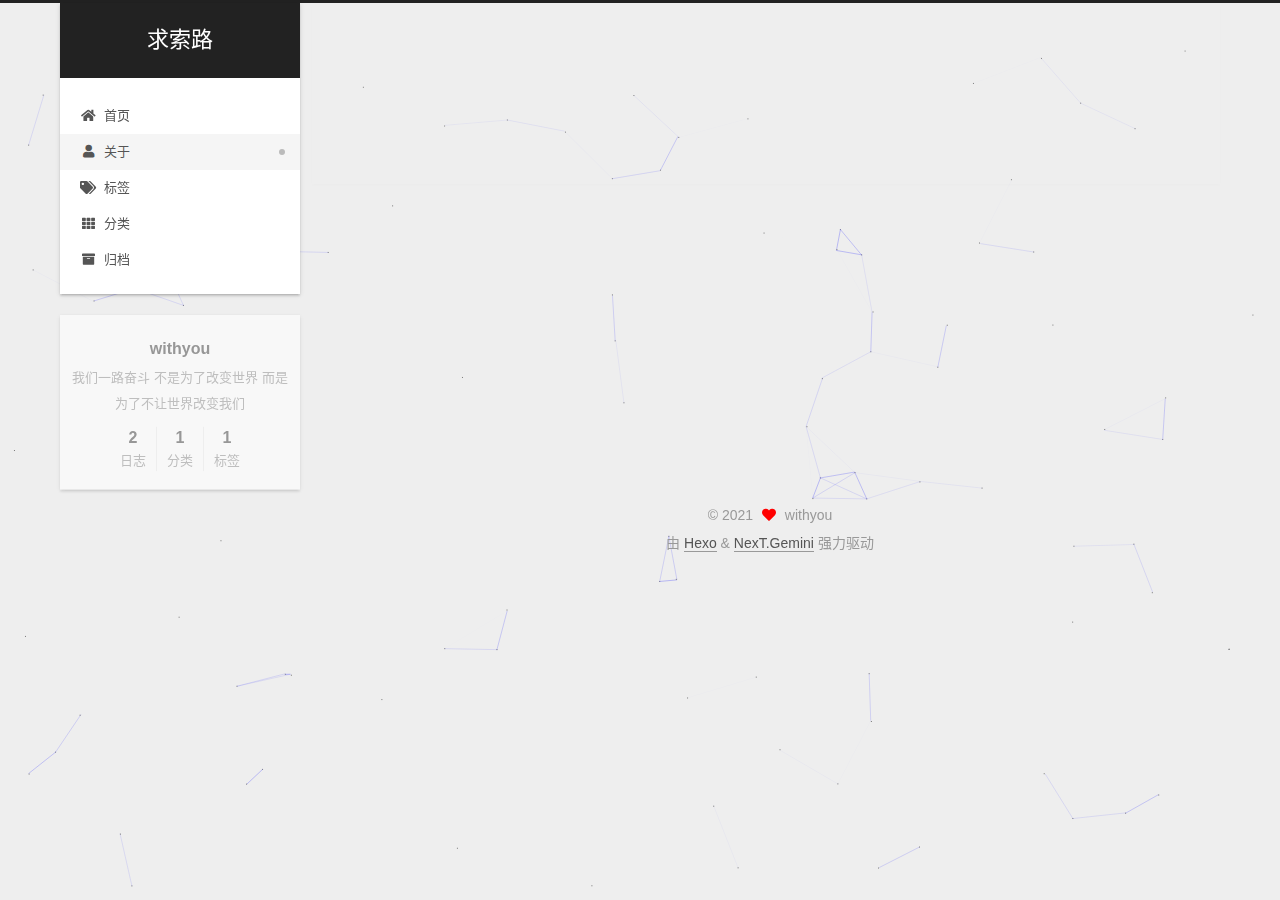
==== about/index.html @ 789af1ba "Site updated: 2021-06-18 10:16:37" ====
<!DOCTYPE html>
<html lang="zh-CN">
<head>
  <meta charset="UTF-8">
<meta name="viewport" content="width=device-width, initial-scale=1, maximum-scale=2">
<meta name="theme-color" content="#222">
<meta name="generator" content="Hexo 5.4.0">
  <link rel="apple-touch-icon" sizes="180x180" href="/images/apple-touch-icon-next.png">
  <link rel="icon" type="image/png" sizes="32x32" href="/images/favicon-32x32-next.png">
  <link rel="icon" type="image/png" sizes="16x16" href="/images/favicon-16x16-next.png">
  <link rel="mask-icon" href="/images/logo.svg" color="#222">

<link rel="stylesheet" href="/css/main.css">


<link rel="stylesheet" href="/lib/font-awesome/css/all.min.css">

<script id="hexo-configurations">
    var NexT = window.NexT || {};
    var CONFIG = {"hostname":"example.com","root":"/","scheme":"Gemini","version":"7.8.0","exturl":false,"sidebar":{"position":"left","display":"post","padding":18,"offset":12,"onmobile":false},"copycode":{"enable":false,"show_result":false,"style":null},"back2top":{"enable":true,"sidebar":false,"scrollpercent":false},"bookmark":{"enable":false,"color":"#222","save":"auto"},"fancybox":false,"mediumzoom":false,"lazyload":false,"pangu":false,"comments":{"style":"tabs","active":null,"storage":true,"lazyload":false,"nav":null},"algolia":{"hits":{"per_page":10},"labels":{"input_placeholder":"Search for Posts","hits_empty":"We didn't find any results for the search: ${query}","hits_stats":"${hits} results found in ${time} ms"}},"localsearch":{"enable":false,"trigger":"auto","top_n_per_article":1,"unescape":false,"preload":false},"motion":{"enable":true,"async":false,"transition":{"post_block":"fadeIn","post_header":"slideDownIn","post_body":"slideDownIn","coll_header":"slideLeftIn","sidebar":"slideUpIn"}}};
  </script>

  <meta name="description" content="我们一路奋斗 不是为了改变世界 而是为了不让世界改变我们">
<meta property="og:type" content="website">
<meta property="og:title" content="about">
<meta property="og:url" content="http://example.com/about/index.html">
<meta property="og:site_name" content="求索路">
<meta property="og:description" content="我们一路奋斗 不是为了改变世界 而是为了不让世界改变我们">
<meta property="og:locale" content="zh_CN">
<meta property="article:published_time" content="2021-06-18T01:35:04.000Z">
<meta property="article:modified_time" content="2021-06-18T01:37:24.990Z">
<meta property="article:author" content="withyou">
<meta name="twitter:card" content="summary">

<link rel="canonical" href="http://example.com/about/">


<script id="page-configurations">
  // https://hexo.io/docs/variables.html
  CONFIG.page = {
    sidebar: "",
    isHome : false,
    isPost : false,
    lang   : 'zh-CN'
  };
</script>

  <title>about | 求索路
</title>
  






  <noscript>
  <style>
  .use-motion .brand,
  .use-motion .menu-item,
  .sidebar-inner,
  .use-motion .post-block,
  .use-motion .pagination,
  .use-motion .comments,
  .use-motion .post-header,
  .use-motion .post-body,
  .use-motion .collection-header { opacity: initial; }

  .use-motion .site-title,
  .use-motion .site-subtitle {
    opacity: initial;
    top: initial;
  }

  .use-motion .logo-line-before i { left: initial; }
  .use-motion .logo-line-after i { right: initial; }
  </style>
</noscript>

</head>

<body itemscope itemtype="http://schema.org/WebPage">
  <div class="container use-motion">
    <div class="headband"></div>

    <header class="header" itemscope itemtype="http://schema.org/WPHeader">
      <div class="header-inner"><div class="site-brand-container">
  <div class="site-nav-toggle">
    <div class="toggle" aria-label="切换导航栏">
      <span class="toggle-line toggle-line-first"></span>
      <span class="toggle-line toggle-line-middle"></span>
      <span class="toggle-line toggle-line-last"></span>
    </div>
  </div>

  <div class="site-meta">

    <a href="/" class="brand" rel="start">
      <span class="logo-line-before"><i></i></span>
      <h1 class="site-title">求索路</h1>
      <span class="logo-line-after"><i></i></span>
    </a>
  </div>

  <div class="site-nav-right">
    <div class="toggle popup-trigger">
    </div>
  </div>
</div>




<nav class="site-nav">
  <ul id="menu" class="main-menu menu">
        <li class="menu-item menu-item-home">

    <a href="/" rel="section"><i class="fa fa-home fa-fw"></i>首页</a>

  </li>
        <li class="menu-item menu-item-about">

    <a href="/about/" rel="section"><i class="fa fa-user fa-fw"></i>关于</a>

  </li>
        <li class="menu-item menu-item-tags">

    <a href="/tags/" rel="section"><i class="fa fa-tags fa-fw"></i>标签</a>

  </li>
        <li class="menu-item menu-item-categories">

    <a href="/categories/" rel="section"><i class="fa fa-th fa-fw"></i>分类</a>

  </li>
        <li class="menu-item menu-item-archives">

    <a href="/archives/" rel="section"><i class="fa fa-archive fa-fw"></i>归档</a>

  </li>
  </ul>
</nav>




</div>
    </header>

    
  <div class="back-to-top">
    <i class="fa fa-arrow-up"></i>
    <span>0%</span>
  </div>


    <main class="main">
      <div class="main-inner">
        <div class="content-wrap">
          
  
  

          <div class="content page posts-expand">
            

    
    
    
    <div class="post-block" lang="zh-CN">
      <header class="post-header">

<h1 class="post-title" itemprop="name headline">about
</h1>

<div class="post-meta">
  

</div>

</header>

      
      
      
      <div class="post-body">
          
      </div>
      
      
      
    </div>
    

    
    
    


          </div>
          

<script>
  window.addEventListener('tabs:register', () => {
    let { activeClass } = CONFIG.comments;
    if (CONFIG.comments.storage) {
      activeClass = localStorage.getItem('comments_active') || activeClass;
    }
    if (activeClass) {
      let activeTab = document.querySelector(`a[href="#comment-${activeClass}"]`);
      if (activeTab) {
        activeTab.click();
      }
    }
  });
  if (CONFIG.comments.storage) {
    window.addEventListener('tabs:click', event => {
      if (!event.target.matches('.tabs-comment .tab-content .tab-pane')) return;
      let commentClass = event.target.classList[1];
      localStorage.setItem('comments_active', commentClass);
    });
  }
</script>

        </div>
          
  
  <div class="toggle sidebar-toggle">
    <span class="toggle-line toggle-line-first"></span>
    <span class="toggle-line toggle-line-middle"></span>
    <span class="toggle-line toggle-line-last"></span>
  </div>

  <aside class="sidebar">
    <div class="sidebar-inner">

      <ul class="sidebar-nav motion-element">
        <li class="sidebar-nav-toc">
          文章目录
        </li>
        <li class="sidebar-nav-overview">
          站点概览
        </li>
      </ul>

      <!--noindex-->
      <div class="post-toc-wrap sidebar-panel">
      </div>
      <!--/noindex-->

      <div class="site-overview-wrap sidebar-panel">
        <div class="site-author motion-element" itemprop="author" itemscope itemtype="http://schema.org/Person">
  <p class="site-author-name" itemprop="name">withyou</p>
  <div class="site-description" itemprop="description">我们一路奋斗 不是为了改变世界 而是为了不让世界改变我们</div>
</div>
<div class="site-state-wrap motion-element">
  <nav class="site-state">
      <div class="site-state-item site-state-posts">
          <a href="/archives/">
        
          <span class="site-state-item-count">2</span>
          <span class="site-state-item-name">日志</span>
        </a>
      </div>
      <div class="site-state-item site-state-categories">
            <a href="/categories/">
          
        <span class="site-state-item-count">1</span>
        <span class="site-state-item-name">分类</span></a>
      </div>
      <div class="site-state-item site-state-tags">
            <a href="/tags/">
          
        <span class="site-state-item-count">1</span>
        <span class="site-state-item-name">标签</span></a>
      </div>
  </nav>
</div>



      </div>

    </div>
  </aside>
  <div id="sidebar-dimmer"></div>


      </div>
    </main>

    <footer class="footer">
      <div class="footer-inner">
        

        

<div class="copyright">
  
  &copy; 
  <span itemprop="copyrightYear">2021</span>
  <span class="with-love">
    <i class="fa fa-heart"></i>
  </span>
  <span class="author" itemprop="copyrightHolder">withyou</span>
</div>
  <div class="powered-by">由 <a href="https://hexo.io/" class="theme-link" rel="noopener" target="_blank">Hexo</a> & <a href="https://theme-next.org/" class="theme-link" rel="noopener" target="_blank">NexT.Gemini</a> 强力驱动
  </div>

        








      </div>
    </footer>
  </div>

  
  
  <script color='0,0,255' opacity='0.5' zIndex='-1' count='99' src="/lib/canvas-nest/canvas-nest.min.js"></script>
  <script src="/lib/anime.min.js"></script>
  <script src="/lib/velocity/velocity.min.js"></script>
  <script src="/lib/velocity/velocity.ui.min.js"></script>

<script src="/js/utils.js"></script>

<script src="/js/motion.js"></script>


<script src="/js/schemes/pisces.js"></script>


<script src="/js/next-boot.js"></script>




  















  

  

</body>
</html>
---- css/main.css ----
:root {
  --body-bg-color: #eee;
  --content-bg-color: #fff;
  --card-bg-color: #f5f5f5;
  --text-color: #555;
  --blockquote-color: #666;
  --link-color: #555;
  --link-hover-color: #222;
  --brand-color: #fff;
  --brand-hover-color: #fff;
  --table-row-odd-bg-color: #f9f9f9;
  --table-row-hover-bg-color: #f5f5f5;
  --menu-item-bg-color: #f5f5f5;
  --btn-default-bg: #fff;
  --btn-default-color: #555;
  --btn-default-border-color: #555;
  --btn-default-hover-bg: #222;
  --btn-default-hover-color: #fff;
  --btn-default-hover-border-color: #222;
}
html {
  line-height: 1.15; /* 1 */
  -webkit-text-size-adjust: 100%; /* 2 */
}
body {
  margin: 0;
}
main {
  display: block;
}
h1 {
  font-size: 2em;
  margin: 0.67em 0;
}
hr {
  box-sizing: content-box; /* 1 */
  height: 0; /* 1 */
  overflow: visible; /* 2 */
}
pre {
  font-family: monospace, monospace; /* 1 */
  font-size: 1em; /* 2 */
}
a {
  background: transparent;
}
abbr[title] {
  border-bottom: none; /* 1 */
  text-decoration: underline; /* 2 */
  text-decoration: underline dotted; /* 2 */
}
b,
strong {
  font-weight: bolder;
}
code,
kbd,
samp {
  font-family: monospace, monospace; /* 1 */
  font-size: 1em; /* 2 */
}
small {
  font-size: 80%;
}
sub,
sup {
  font-size: 75%;
  line-height: 0;
  position: relative;
  vertical-align: baseline;
}
sub {
  bottom: -0.25em;
}
sup {
  top: -0.5em;
}
img {
  border-style: none;
}
button,
input,
optgroup,
select,
textarea {
  font-family: inherit; /* 1 */
  font-size: 100%; /* 1 */
  line-height: 1.15; /* 1 */
  margin: 0; /* 2 */
}
button,
input {
/* 1 */
  overflow: visible;
}
button,
select {
/* 1 */
  text-transform: none;
}
button,
[type='button'],
[type='reset'],
[type='submit'] {
  -webkit-appearance: button;
}
button::-moz-focus-inner,
[type='button']::-moz-focus-inner,
[type='reset']::-moz-focus-inner,
[type='submit']::-moz-focus-inner {
  border-style: none;
  padding: 0;
}
button:-moz-focusring,
[type='button']:-moz-focusring,
[type='reset']:-moz-focusring,
[type='submit']:-moz-focusring {
  outline: 1px dotted ButtonText;
}
fieldset {
  padding: 0.35em 0.75em 0.625em;
}
legend {
  box-sizing: border-box; /* 1 */
  color: inherit; /* 2 */
  display: table; /* 1 */
  max-width: 100%; /* 1 */
  padding: 0; /* 3 */
  white-space: normal; /* 1 */
}
progress {
  vertical-align: baseline;
}
textarea {
  overflow: auto;
}
[type='checkbox'],
[type='radio'] {
  box-sizing: border-box; /* 1 */
  padding: 0; /* 2 */
}
[type='number']::-webkit-inner-spin-button,
[type='number']::-webkit-outer-spin-button {
  height: auto;
}
[type='search'] {
  outline-offset: -2px; /* 2 */
  -webkit-appearance: textfield; /* 1 */
}
[type='search']::-webkit-search-decoration {
  -webkit-appearance: none;
}
::-webkit-file-upload-button {
  font: inherit; /* 2 */
  -webkit-appearance: button; /* 1 */
}
details {
  display: block;
}
summary {
  display: list-item;
}
template {
  display: none;
}
[hidden] {
  display: none;
}
::selection {
  background: #262a30;
  color: #eee;
}
html,
body {
  height: 100%;
}
body {
  background: var(--body-bg-color);
  color: var(--text-color);
  font-family: 'Lato', "PingFang SC", "Microsoft YaHei", sans-serif;
  font-size: 1em;
  line-height: 2;
}
@media (max-width: 991px) {
  body {
    padding-left: 0 !important;
    padding-right: 0 !important;
  }
}
h1,
h2,
h3,
h4,
h5,
h6 {
  font-family: 'Lato', "PingFang SC", "Microsoft YaHei", sans-serif;
  font-weight: bold;
  line-height: 1.5;
  margin: 20px 0 15px;
}
h1 {
  font-size: 1.5em;
}
h2 {
  font-size: 1.375em;
}
h3 {
  font-size: 1.25em;
}
h4 {
  font-size: 1.125em;
}
h5 {
  font-size: 1em;
}
h6 {
  font-size: 0.875em;
}
p {
  margin: 0 0 20px 0;
}
a,
span.exturl {
  border-bottom: 1px solid #999;
  color: var(--link-color);
  outline: 0;
  text-decoration: none;
  overflow-wrap: break-word;
  word-wrap: break-word;
  cursor: pointer;
}
a:hover,
span.exturl:hover {
  border-bottom-color: var(--link-hover-color);
  color: var(--link-hover-color);
}
iframe,
img,
video {
  display: block;
  margin-left: auto;
  margin-right: auto;
  max-width: 100%;
}
hr {
  background-image: repeating-linear-gradient(-45deg, #ddd, #ddd 4px, transparent 4px, transparent 8px);
  border: 0;
  height: 3px;
  margin: 40px 0;
}
blockquote {
  border-left: 4px solid #ddd;
  color: var(--blockquote-color);
  margin: 0;
  padding: 0 15px;
}
blockquote cite::before {
  content: '-';
  padding: 0 5px;
}
dt {
  font-weight: bold;
}
dd {
  margin: 0;
  padding: 0;
}
kbd {
  background-color: #f5f5f5;
  background-image: linear-gradient(#eee, #fff, #eee);
  border: 1px solid #ccc;
  border-radius: 0.2em;
  box-shadow: 0.1em 0.1em 0.2em rgba(0,0,0,0.1);
  color: #555;
  font-family: inherit;
  padding: 0.1em 0.3em;
  white-space: nowrap;
}
.table-container {
  overflow: auto;
}
table {
  border-collapse: collapse;
  border-spacing: 0;
  font-size: 0.875em;
  margin: 0 0 20px 0;
  width: 100%;
}
tbody tr:nth-of-type(odd) {
  background: var(--table-row-odd-bg-color);
}
tbody tr:hover {
  background: var(--table-row-hover-bg-color);
}
caption,
th,
td {
  font-weight: normal;
  padding: 8px;
  vertical-align: middle;
}
th,
td {
  border: 1px solid #ddd;
  border-bottom: 3px solid #ddd;
}
th {
  font-weight: 700;
  padding-bottom: 10px;
}
td {
  border-bottom-width: 1px;
}
.btn {
  background: var(--btn-default-bg);
  border: 2px solid var(--btn-default-border-color);
  border-radius: 2px;
  color: var(--btn-default-color);
  display: inline-block;
  font-size: 0.875em;
  line-height: 2;
  padding: 0 20px;
  text-decoration: none;
  transition-property: background-color;
  transition-delay: 0s;
  transition-duration: 0.2s;
  transition-timing-function: ease-in-out;
}
.btn:hover {
  background: var(--btn-default-hover-bg);
  border-color: var(--btn-default-hover-border-color);
  color: var(--btn-default-hover-color);
}
.btn + .btn {
  margin: 0 0 8px 8px;
}
.btn .fa-fw {
  text-align: left;
  width: 1.285714285714286em;
}
.toggle {
  line-height: 0;
}
.toggle .toggle-line {
  background: #fff;
  display: inline-block;
  height: 2px;
  left: 0;
  position: relative;
  top: 0;
  transition: all 0.4s;
  vertical-align: top;
  width: 100%;
}
.toggle .toggle-line:not(:first-child) {
  margin-top: 3px;
}
.toggle.toggle-arrow .toggle-line-first {
  left: 50%;
  top: 2px;
  transform: rotate(45deg);
  width: 50%;
}
.toggle.toggle-arrow .toggle-line-middle {
  left: 2px;
  width: 90%;
}
.toggle.toggle-arrow .toggle-line-last {
  left: 50%;
  top: -2px;
  transform: rotate(-45deg);
  width: 50%;
}
.toggle.toggle-close .toggle-line-first {
  transform: rotate(-45deg);
  top: 5px;
}
.toggle.toggle-close .toggle-line-middle {
  opacity: 0;
}
.toggle.toggle-close .toggle-line-last {
  transform: rotate(45deg);
  top: -5px;
}
.highlight,
pre {
  background: #f7f7f7;
  color: #4d4d4c;
  line-height: 1.6;
  margin: 0 auto 20px;
}
pre,
code {
  font-family: consolas, Menlo, monospace, "PingFang SC", "Microsoft YaHei";
}
code {
  background: #eee;
  border-radius: 3px;
  color: #555;
  padding: 2px 4px;
  overflow-wrap: break-word;
  word-wrap: break-word;
}
.highlight *::selection {
  background: #d6d6d6;
}
.highlight pre {
  border: 0;
  margin: 0;
  padding: 10px 0;
}
.highlight table {
  border: 0;
  margin: 0;
  width: auto;
}
.highlight td {
  border: 0;
  padding: 0;
}
.highlight figcaption {
  background: #eff2f3;
  color: #4d4d4c;
  display: flex;
  font-size: 0.875em;
  justify-content: space-between;
  line-height: 1.2;
  padding: 0.5em;
}
.highlight figcaption a {
  color: #4d4d4c;
}
.highlight figcaption a:hover {
  border-bottom-color: #4d4d4c;
}
.highlight .gutter {
  -moz-user-select: none;
  -ms-user-select: none;
  -webkit-user-select: none;
  user-select: none;
}
.highlight .gutter pre {
  background: #eff2f3;
  color: #869194;
  padding-left: 10px;
  padding-right: 10px;
  text-align: right;
}
.highlight .code pre {
  background: #f7f7f7;
  padding-left: 10px;
  width: 100%;
}
.gist table {
  width: auto;
}
.gist table td {
  border: 0;
}
pre {
  overflow: auto;
  padding: 10px;
}
pre code {
  background: none;
  color: #4d4d4c;
  font-size: 0.875em;
  padding: 0;
  text-shadow: none;
}
pre .deletion {
  background: #fdd;
}
pre .addition {
  background: #dfd;
}
pre .meta {
  color: #eab700;
  -moz-user-select: none;
  -ms-user-select: none;
  -webkit-user-select: none;
  user-select: none;
}
pre .comment {
  color: #8e908c;
}
pre .variable,
pre .attribute,
pre .tag,
pre .name,
pre .regexp,
pre .ruby .constant,
pre .xml .tag .title,
pre .xml .pi,
pre .xml .doctype,
pre .html .doctype,
pre .css .id,
pre .css .class,
pre .css .pseudo {
  color: #c82829;
}
pre .number,
pre .preprocessor,
pre .built_in,
pre .builtin-name,
pre .literal,
pre .params,
pre .constant,
pre .command {
  color: #f5871f;
}
pre .ruby .class .title,
pre .css .rules .attribute,
pre .string,
pre .symbol,
pre .value,
pre .inheritance,
pre .header,
pre .ruby .symbol,
pre .xml .cdata,
pre .special,
pre .formula {
  color: #718c00;
}
pre .title,
pre .css .hexcolor {
  color: #3e999f;
}
pre .function,
pre .python .decorator,
pre .python .title,
pre .ruby .function .title,
pre .ruby .title .keyword,
pre .perl .sub,
pre .javascript .title,
pre .coffeescript .title {
  color: #4271ae;
}
pre .keyword,
pre .javascript .function {
  color: #8959a8;
}
.blockquote-center {
  border-left: none;
  margin: 40px 0;
  padding: 0;
  position: relative;
  text-align: center;
}
.blockquote-center .fa {
  display: block;
  opacity: 0.6;
  position: absolute;
  width: 100%;
}
.blockquote-center .fa-quote-left {
  border-top: 1px solid #ccc;
  text-align: left;
  top: -20px;
}
.blockquote-center .fa-quote-right {
  border-bottom: 1px solid #ccc;
  text-align: right;
  bottom: -20px;
}
.blockquote-center p,
.blockquote-center div {
  text-align: center;
}
.post-body .group-picture img {
  margin: 0 auto;
  padding: 0 3px;
}
.group-picture-row {
  margin-bottom: 6px;
  overflow: hidden;
}
.group-picture-column {
  float: left;
  margin-bottom: 10px;
}
.post-body .label {
  color: #555;
  display: inline;
  padding: 0 2px;
}
.post-body .label.default {
  background: #f0f0f0;
}
.post-body .label.primary {
  background: #efe6f7;
}
.post-body .label.info {
  background: #e5f2f8;
}
.post-body .label.success {
  background: #e7f4e9;
}
.post-body .label.warning {
  background: #fcf6e1;
}
.post-body .label.danger {
  background: #fae8eb;
}
.post-body .tabs {
  margin-bottom: 20px;
}
.post-body .tabs,
.tabs-comment {
  display: block;
  padding-top: 10px;
  position: relative;
}
.post-body .tabs ul.nav-tabs,
.tabs-comment ul.nav-tabs {
  display: flex;
  flex-wrap: wrap;
  margin: 0;
  margin-bottom: -1px;
  padding: 0;
}
@media (max-width: 413px) {
  .post-body .tabs ul.nav-tabs,
  .tabs-comment ul.nav-tabs {
    display: block;
    margin-bottom: 5px;
  }
}
.post-body .tabs ul.nav-tabs li.tab,
.tabs-comment ul.nav-tabs li.tab {
  border-bottom: 1px solid #ddd;
  border-left: 1px solid transparent;
  border-right: 1px solid transparent;
  border-top: 3px solid transparent;
  flex-grow: 1;
  list-style-type: none;
  border-radius: 0 0 0 0;
}
@media (max-width: 413px) {
  .post-body .tabs ul.nav-tabs li.tab,
  .tabs-comment ul.nav-tabs li.tab {
    border-bottom: 1px solid transparent;
    border-left: 3px solid transparent;
    border-right: 1px solid transparent;
    border-top: 1px solid transparent;
  }
}
@media (max-width: 413px) {
  .post-body .tabs ul.nav-tabs li.tab,
  .tabs-comment ul.nav-tabs li.tab {
    border-radius: 0;
  }
}
.post-body .tabs ul.nav-tabs li.tab a,
.tabs-comment ul.nav-tabs li.tab a {
  border-bottom: initial;
  display: block;
  line-height: 1.8;
  outline: 0;
  padding: 0.25em 0.75em;
  text-align: center;
  transition-delay: 0s;
  transition-duration: 0.2s;
  transition-timing-function: ease-out;
}
.post-body .tabs ul.nav-tabs li.tab a i,
.tabs-comment ul.nav-tabs li.tab a i {
  width: 1.285714285714286em;
}
.post-body .tabs ul.nav-tabs li.tab.active,
.tabs-comment ul.nav-tabs li.tab.active {
  border-bottom: 1px solid transparent;
  border-left: 1px solid #ddd;
  border-right: 1px solid #ddd;
  border-top: 3px solid #fc6423;
}
@media (max-width: 413px) {
  .post-body .tabs ul.nav-tabs li.tab.active,
  .tabs-comment ul.nav-tabs li.tab.active {
    border-bottom: 1px solid #ddd;
    border-left: 3px solid #fc6423;
    border-right: 1px solid #ddd;
    border-top: 1px solid #ddd;
  }
}
.post-body .tabs ul.nav-tabs li.tab.active a,
.tabs-comment ul.nav-tabs li.tab.active a {
  color: var(--link-color);
  cursor: default;
}
.post-body .tabs .tab-content .tab-pane,
.tabs-comment .tab-content .tab-pane {
  border: 1px solid #ddd;
  border-top: 0;
  padding: 20px 20px 0 20px;
  border-radius: 0;
}
.post-body .tabs .tab-content .tab-pane:not(.active),
.tabs-comment .tab-content .tab-pane:not(.active) {
  display: none;
}
.post-body .tabs .tab-content .tab-pane.active,
.tabs-comment .tab-content .tab-pane.active {
  display: block;
}
.post-body .tabs .tab-content .tab-pane.active:nth-of-type(1),
.tabs-comment .tab-content .tab-pane.active:nth-of-type(1) {
  border-radius: 0 0 0 0;
}
@media (max-width: 413px) {
  .post-body .tabs .tab-content .tab-pane.active:nth-of-type(1),
  .tabs-comment .tab-content .tab-pane.active:nth-of-type(1) {
    border-radius: 0;
  }
}
.post-body .note {
  border-radius: 3px;
  margin-bottom: 20px;
  padding: 1em;
  position: relative;
  border: 1px solid #eee;
  border-left-width: 5px;
}
.post-body .note h2,
.post-body .note h3,
.post-body .note h4,
.post-body .note h5,
.post-body .note h6 {
  margin-top: 0;
  border-bottom: initial;
  margin-bottom: 0;
  padding-top: 0;
}
.post-body .note p:first-child,
.post-body .note ul:first-child,
.post-body .note ol:first-child,
.post-body .note table:first-child,
.post-body .note pre:first-child,
.post-body .note blockquote:first-child,
.post-body .note img:first-child {
  margin-top: 0;
}
.post-body .note p:last-child,
.post-body .note ul:last-child,
.post-body .note ol:last-child,
.post-body .note table:last-child,
.post-body .note pre:last-child,
.post-body .note blockquote:last-child,
.post-body .note img:last-child {
  margin-bottom: 0;
}
.post-body .note.default {
  border-left-color: #777;
}
.post-body .note.default h2,
.post-body .note.default h3,
.post-body .note.default h4,
.post-body .note.default h5,
.post-body .note.default h6 {
  color: #777;
}
.post-body .note.primary {
  border-left-color: #6f42c1;
}
.post-body .note.primary h2,
.post-body .note.primary h3,
.post-body .note.primary h4,
.post-body .note.primary h5,
.post-body .note.primary h6 {
  color: #6f42c1;
}
.post-body .note.info {
  border-left-color: #428bca;
}
.post-body .note.info h2,
.post-body .note.info h3,
.post-body .note.info h4,
.post-body .note.info h5,
.post-body .note.info h6 {
  color: #428bca;
}
.post-body .note.success {
  border-left-color: #5cb85c;
}
.post-body .note.success h2,
.post-body .note.success h3,
.post-body .note.success h4,
.post-body .note.success h5,
.post-body .note.success h6 {
  color: #5cb85c;
}
.post-body .note.warning {
  border-left-color: #f0ad4e;
}
.post-body .note.warning h2,
.post-body .note.warning h3,
.post-body .note.warning h4,
.post-body .note.warning h5,
.post-body .note.warning h6 {
  color: #f0ad4e;
}
.post-body .note.danger {
  border-left-color: #d9534f;
}
.post-body .note.danger h2,
.post-body .note.danger h3,
.post-body .note.danger h4,
.post-body .note.danger h5,
.post-body .note.danger h6 {
  color: #d9534f;
}
.pagination .prev,
.pagination .next,
.pagination .page-number,
.pagination .space {
  display: inline-block;
  margin: 0 10px;
  padding: 0 11px;
  position: relative;
  top: -1px;
}
@media (max-width: 767px) {
  .pagination .prev,
  .pagination .next,
  .pagination .page-number,
  .pagination .space {
    margin: 0 5px;
  }
}
.pagination {
  border-top: 1px solid #eee;
  margin: 120px 0 0;
  text-align: center;
}
.pagination .prev,
.pagination .next,
.pagination .page-number {
  border-bottom: 0;
  border-top: 1px solid #eee;
  transition-property: border-color;
  transition-delay: 0s;
  transition-duration: 0.2s;
  transition-timing-function: ease-in-out;
}
.pagination .prev:hover,
.pagination .next:hover,
.pagination .page-number:hover {
  border-top-color: #222;
}
.pagination .space {
  margin: 0;
  padding: 0;
}
.pagination .prev {
  margin-left: 0;
}
.pagination .next {
  margin-right: 0;
}
.pagination .page-number.current {
  background: #ccc;
  border-top-color: #ccc;
  color: #fff;
}
@media (max-width: 767px) {
  .pagination {
    border-top: none;
  }
  .pagination .prev,
  .pagination .next,
  .pagination .page-number {
    border-bottom: 1px solid #eee;
    border-top: 0;
    margin-bottom: 10px;
    padding: 0 10px;
  }
  .pagination .prev:hover,
  .pagination .next:hover,
  .pagination .page-number:hover {
    border-bottom-color: #222;
  }
}
.comments {
  margin-top: 60px;
  overflow: hidden;
}
.comment-button-group {
  display: flex;
  flex-wrap: wrap-reverse;
  justify-content: center;
  margin: 1em 0;
}
.comment-button-group .comment-button {
  margin: 0.1em 0.2em;
}
.comment-button-group .comment-button.active {
  background: var(--btn-default-hover-bg);
  border-color: var(--btn-default-hover-border-color);
  color: var(--btn-default-hover-color);
}
.comment-position {
  display: none;
}
.comment-position.active {
  display: block;
}
.tabs-comment {
  background: var(--content-bg-color);
  margin-top: 4em;
  padding-top: 0;
}
.tabs-comment .comments {
  border: 0;
  box-shadow: none;
  margin-top: 0;
  padding-top: 0;
}
.container {
  min-height: 100%;
  position: relative;
}
.main-inner {
  margin: 0 auto;
  width: calc(100% - 20px);
}
@media (min-width: 1200px) {
  .main-inner {
    width: 1160px;
  }
}
@media (min-width: 1600px) {
  .main-inner {
    width: 73%;
  }
}
@media (max-width: 767px) {
  .content-wrap {
    padding: 0 20px;
  }
}
.header {
  background: transparent;
}
.header-inner {
  margin: 0 auto;
  width: calc(100% - 20px);
}
@media (min-width: 1200px) {
  .header-inner {
    width: 1160px;
  }
}
@media (min-width: 1600px) {
  .header-inner {
    width: 73%;
  }
}
.site-brand-container {
  display: flex;
  flex-shrink: 0;
  padding: 0 10px;
}
.headband {
  background: #222;
  height: 3px;
}
.site-meta {
  flex-grow: 1;
  text-align: center;
}
@media (max-width: 767px) {
  .site-meta {
    text-align: center;
  }
}
.brand {
  border-bottom: none;
  color: var(--brand-color);
  display: inline-block;
  line-height: 1.375em;
  padding: 0 40px;
  position: relative;
}
.brand:hover {
  color: var(--brand-hover-color);
}
.site-title {
  font-family: 'Lato', "PingFang SC", "Microsoft YaHei", sans-serif;
  font-size: 1.375em;
  font-weight: normal;
  margin: 0;
}
.site-subtitle {
  color: #ddd;
  font-size: 0.8125em;
  margin: 10px 0;
}
.use-motion .brand {
  opacity: 0;
}
.use-motion .site-title,
.use-motion .site-subtitle,
.use-motion .custom-logo-image {
  opacity: 0;
  position: relative;
  top: -10px;
}
.site-nav-toggle,
.site-nav-right {
  display: none;
}
@media (max-width: 767px) {
  .site-nav-toggle,
  .site-nav-right {
    display: flex;
    flex-direction: column;
    justify-content: center;
  }
}
.site-nav-toggle .toggle,
.site-nav-right .toggle {
  color: var(--text-color);
  padding: 10px;
  width: 22px;
}
.site-nav-toggle .toggle .toggle-line,
.site-nav-right .toggle .toggle-line {
  background: var(--text-color);
  border-radius: 1px;
}
.site-nav {
  display: block;
}
@media (max-width: 767px) {
  .site-nav {
    clear: both;
    display: none;
  }
}
.site-nav.site-nav-on {
  display: block;
}
.menu {
  margin-top: 20px;
  padding-left: 0;
  text-align: center;
}
.menu-item {
  display: inline-block;
  list-style: none;
  margin: 0 10px;
}
@media (max-width: 767px) {
  .menu-item {
    display: block;
    margin-top: 10px;
  }
  .menu-item.menu-item-search {
    display: none;
  }
}
.menu-item a,
.menu-item span.exturl {
  border-bottom: 0;
  display: block;
  font-size: 0.8125em;
  transition-property: border-color;
  transition-delay: 0s;
  transition-duration: 0.2s;
  transition-timing-function: ease-in-out;
}
@media (hover: none) {
  .menu-item a:hover,
  .menu-item span.exturl:hover {
    border-bottom-color: transparent !important;
  }
}
.menu-item .fa,
.menu-item .fab,
.menu-item .far,
.menu-item .fas {
  margin-right: 8px;
}
.menu-item .badge {
  display: inline-block;
  font-weight: bold;
  line-height: 1;
  margin-left: 0.35em;
  margin-top: 0.35em;
  text-align: center;
  white-space: nowrap;
}
@media (max-width: 767px) {
  .menu-item .badge {
    float: right;
    margin-left: 0;
  }
}
.menu-item-active a,
.menu .menu-item a:hover,
.menu .menu-item span.exturl:hover {
  background: var(--menu-item-bg-color);
}
.use-motion .menu-item {
  opacity: 0;
}
.sidebar {
  background: #222;
  bottom: 0;
  box-shadow: inset 0 2px 6px #000;
  position: fixed;
  top: 0;
}
@media (max-width: 991px) {
  .sidebar {
    display: none;
  }
}
.sidebar-inner {
  color: #999;
  padding: 18px 10px;
  text-align: center;
}
.cc-license {
  margin-top: 10px;
  text-align: center;
}
.cc-license .cc-opacity {
  border-bottom: none;
  opacity: 0.7;
}
.cc-license .cc-opacity:hover {
  opacity: 0.9;
}
.cc-license img {
  display: inline-block;
}
.site-author-image {
  border: 1px solid #eee;
  display: block;
  margin: 0 auto;
  max-width: 120px;
  padding: 2px;
}
.site-author-name {
  color: var(--text-color);
  font-weight: 600;
  margin: 0;
  text-align: center;
}
.site-description {
  color: #999;
  font-size: 0.8125em;
  margin-top: 0;
  text-align: center;
}
.links-of-author {
  margin-top: 15px;
}
.links-of-author a,
.links-of-author span.exturl {
  border-bottom-color: #555;
  display: inline-block;
  font-size: 0.8125em;
  margin-bottom: 10px;
  margin-right: 10px;
  vertical-align: middle;
}
.links-of-author a::before,
.links-of-author span.exturl::before {
  background: #8aff5d;
  border-radius: 50%;
  content: ' ';
  display: inline-block;
  height: 4px;
  margin-right: 3px;
  vertical-align: middle;
  width: 4px;
}
.sidebar-button {
  margin-top: 15px;
}
.sidebar-button a {
  border: 1px solid #fc6423;
  border-radius: 4px;
  color: #fc6423;
  display: inline-block;
  padding: 0 15px;
}
.sidebar-button a .fa,
.sidebar-button a .fab,
.sidebar-button a .far,
.sidebar-button a .fas {
  margin-right: 5px;
}
.sidebar-button a:hover {
  background: #fc6423;
  border: 1px solid #fc6423;
  color: #fff;
}
.sidebar-button a:hover .fa,
.sidebar-button a:hover .fab,
.sidebar-button a:hover .far,
.sidebar-button a:hover .fas {
  color: #fff;
}
.links-of-blogroll {
  font-size: 0.8125em;
  margin-top: 10px;
}
.links-of-blogroll-title {
  font-size: 0.875em;
  font-weight: 600;
  margin-top: 0;
}
.links-of-blogroll-list {
  list-style: none;
  margin: 0;
  padding: 0;
}
#sidebar-dimmer {
  display: none;
}
@media (max-width: 767px) {
  #sidebar-dimmer {
    background: #000;
    display: block;
    height: 100%;
    left: 100%;
    opacity: 0;
    position: fixed;
    top: 0;
    width: 100%;
    z-index: 1100;
  }
  .sidebar-active + #sidebar-dimmer {
    opacity: 0.7;
    transform: translateX(-100%);
    transition: opacity 0.5s;
  }
}
.sidebar-nav {
  margin: 0;
  padding-bottom: 20px;
  padding-left: 0;
}
.sidebar-nav li {
  border-bottom: 1px solid transparent;
  color: var(--text-color);
  cursor: pointer;
  display: inline-block;
  font-size: 0.875em;
}
.sidebar-nav li.sidebar-nav-overview {
  margin-left: 10px;
}
.sidebar-nav li:hover {
  color: #fc6423;
}
.sidebar-nav .sidebar-nav-active {
  border-bottom-color: #fc6423;
  color: #fc6423;
}
.sidebar-nav .sidebar-nav-active:hover {
  color: #fc6423;
}
.sidebar-panel {
  display: none;
  overflow-x: hidden;
  overflow-y: auto;
}
.sidebar-panel-active {
  display: block;
}
.sidebar-toggle {
  background: #222;
  bottom: 45px;
  cursor: pointer;
  height: 14px;
  left: 30px;
  padding: 5px;
  position: fixed;
  width: 14px;
  z-index: 1300;
}
@media (max-width: 991px) {
  .sidebar-toggle {
    left: 20px;
    opacity: 0.8;
    display: none;
  }
}
.sidebar-toggle:hover .toggle-line {
  background: #fc6423;
}
.post-toc {
  font-size: 0.875em;
}
.post-toc ol {
  list-style: none;
  margin: 0;
  padding: 0 2px 5px 10px;
  text-align: left;
}
.post-toc ol > ol {
  padding-left: 0;
}
.post-toc ol a {
  transition-property: all;
  transition-delay: 0s;
  transition-duration: 0.2s;
  transition-timing-function: ease-in-out;
}
.post-toc .nav-item {
  line-height: 1.8;
  overflow: hidden;
  text-overflow: ellipsis;
  white-space: nowrap;
}
.post-toc .nav .nav-child {
  display: none;
}
.post-toc .nav .active > .nav-child {
  display: block;
}
.post-toc .nav .active-current > .nav-child {
  display: block;
}
.post-toc .nav .active-current > .nav-child > .nav-item {
  display: block;
}
.post-toc .nav .active > a {
  border-bottom-color: #fc6423;
  color: #fc6423;
}
.post-toc .nav .active-current > a {
  color: #fc6423;
}
.post-toc .nav .active-current > a:hover {
  color: #fc6423;
}
.site-state {
  display: flex;
  justify-content: center;
  line-height: 1.4;
  margin-top: 10px;
  overflow: hidden;
  text-align: center;
  white-space: nowrap;
}
.site-state-item {
  padding: 0 15px;
}
.site-state-item:not(:first-child) {
  border-left: 1px solid #eee;
}
.site-state-item a {
  border-bottom: none;
}
.site-state-item-count {
  display: block;
  font-size: 1em;
  font-weight: 600;
  text-align: center;
}
.site-state-item-name {
  color: #999;
  font-size: 0.8125em;
}
.footer {
  color: #999;
  font-size: 0.875em;
  padding: 20px 0;
}
.footer.footer-fixed {
  bottom: 0;
  left: 0;
  position: absolute;
  right: 0;
}
.footer-inner {
  box-sizing: border-box;
  margin: 0 auto;
  text-align: center;
  width: calc(100% - 20px);
}
@media (min-width: 1200px) {
  .footer-inner {
    width: 1160px;
  }
}
@media (min-width: 1600px) {
  .footer-inner {
    width: 73%;
  }
}
.languages {
  display: inline-block;
  font-size: 1.125em;
  position: relative;
}
.languages .lang-select-label span {
  margin: 0 0.5em;
}
.languages .lang-select {
  height: 100%;
  left: 0;
  opacity: 0;
  position: absolute;
  top: 0;
  width: 100%;
}
.with-love {
  color: #ff0000;
  display: inline-block;
  margin: 0 5px;
}
.powered-by,
.theme-info {
  display: inline-block;
}
@-moz-keyframes iconAnimate {
  0%, 100% {
    transform: scale(1);
  }
  10%, 30% {
    transform: scale(0.9);
  }
  20%, 40%, 60%, 80% {
    transform: scale(1.1);
  }
  50%, 70% {
    transform: scale(1.1);
  }
}
@-webkit-keyframes iconAnimate {
  0%, 100% {
    transform: scale(1);
  }
  10%, 30% {
    transform: scale(0.9);
  }
  20%, 40%, 60%, 80% {
    transform: scale(1.1);
  }
  50%, 70% {
    transform: scale(1.1);
  }
}
@-o-keyframes iconAnimate {
  0%, 100% {
    transform: scale(1);
  }
  10%, 30% {
    transform: scale(0.9);
  }
  20%, 40%, 60%, 80% {
    transform: scale(1.1);
  }
  50%, 70% {
    transform: scale(1.1);
  }
}
@keyframes iconAnimate {
  0%, 100% {
    transform: scale(1);
  }
  10%, 30% {
    transform: scale(0.9);
  }
  20%, 40%, 60%, 80% {
    transform: scale(1.1);
  }
  50%, 70% {
    transform: scale(1.1);
  }
}
.back-to-top {
  font-size: 12px;
  text-align: center;
  transition-delay: 0s;
  transition-duration: 0.2s;
  transition-timing-function: ease-in-out;
}
.back-to-top {
  background: #222;
  bottom: -100px;
  box-sizing: border-box;
  color: #fff;
  cursor: pointer;
  left: 30px;
  opacity: 0.6;
  padding: 0 6px;
  position: fixed;
  transition-property: bottom;
  z-index: 1300;
  width: 24px;
}
.back-to-top span {
  display: none;
}
.back-to-top:hover {
  color: #fc6423;
}
.back-to-top.back-to-top-on {
  bottom: 30px;
}
@media (max-width: 991px) {
  .back-to-top {
    left: 20px;
    opacity: 0.8;
  }
}
.post-body {
  font-family: 'Lato', "PingFang SC", "Microsoft YaHei", sans-serif;
  overflow-wrap: break-word;
  word-wrap: break-word;
}
@media (min-width: 1200px) {
  .post-body {
    font-size: 1.125em;
  }
}
.post-body .exturl .fa {
  font-size: 0.875em;
  margin-left: 4px;
}
.post-body .image-caption,
.post-body .figure .caption {
  color: #999;
  font-size: 0.875em;
  font-weight: bold;
  line-height: 1;
  margin: -20px auto 15px;
  text-align: center;
}
.post-sticky-flag {
  display: inline-block;
  transform: rotate(30deg);
}
.post-button {
  margin-top: 40px;
  text-align: center;
}
.use-motion .post-block,
.use-motion .pagination,
.use-motion .comments {
  opacity: 0;
}
.use-motion .post-header {
  opacity: 0;
}
.use-motion .post-body {
  opacity: 0;
}
.use-motion .collection-header {
  opacity: 0;
}
.posts-collapse {
  margin-left: 35px;
  position: relative;
}
@media (max-width: 767px) {
  .posts-collapse {
    margin-left: 0px;
    margin-right: 0px;
  }
}
.posts-collapse .collection-title {
  font-size: 1.125em;
  position: relative;
}
.posts-collapse .collection-title::before {
  background: #999;
  border: 1px solid #fff;
  border-radius: 50%;
  content: ' ';
  height: 10px;
  left: 0;
  margin-left: -6px;
  margin-top: -4px;
  position: absolute;
  top: 50%;
  width: 10px;
}
.posts-collapse .collection-year {
  font-size: 1.5em;
  font-weight: bold;
  margin: 60px 0;
  position: relative;
}
.posts-collapse .collection-year::before {
  background: #bbb;
  border-radius: 50%;
  content: ' ';
  height: 8px;
  left: 0;
  margin-left: -4px;
  margin-top: -4px;
  position: absolute;
  top: 50%;
  width: 8px;
}
.posts-collapse .collection-header {
  display: block;
  margin: 0 0 0 20px;
}
.posts-collapse .collection-header small {
  color: #bbb;
  margin-left: 5px;
}
.posts-collapse .post-header {
  border-bottom: 1px dashed #ccc;
  margin: 30px 0;
  padding-left: 15px;
  position: relative;
  transition-property: border;
  transition-delay: 0s;
  transition-duration: 0.2s;
  transition-timing-function: ease-in-out;
}
.posts-collapse .post-header::before {
  background: #bbb;
  border: 1px solid #fff;
  border-radius: 50%;
  content: ' ';
  height: 6px;
  left: 0;
  margin-left: -4px;
  position: absolute;
  top: 0.75em;
  transition-property: background;
  width: 6px;
  transition-delay: 0s;
  transition-duration: 0.2s;
  transition-timing-function: ease-in-out;
}
.posts-collapse .post-header:hover {
  border-bottom-color: #666;
}
.posts-collapse .post-header:hover::before {
  background: #222;
}
.posts-collapse .post-meta {
  display: inline;
  font-size: 0.75em;
  margin-right: 10px;
}
.posts-collapse .post-title {
  display: inline;
}
.posts-collapse .post-title a,
.posts-collapse .post-title span.exturl {
  border-bottom: none;
  color: var(--link-color);
}
.posts-collapse .post-title .fa-external-link-alt {
  font-size: 0.875em;
  margin-left: 5px;
}
.posts-collapse::before {
  background: #f5f5f5;
  content: ' ';
  height: 100%;
  left: 0;
  margin-left: -2px;
  position: absolute;
  top: 1.25em;
  width: 4px;
}
.post-eof {
  background: #ccc;
  height: 1px;
  margin: 80px auto 60px;
  text-align: center;
  width: 8%;
}
.post-block:last-of-type .post-eof {
  display: none;
}
.content {
  padding-top: 40px;
}
@media (min-width: 992px) {
  .post-body {
    text-align: justify;
  }
}
@media (max-width: 991px) {
  .post-body {
    text-align: justify;
  }
}
.post-body h1,
.post-body h2,
.post-body h3,
.post-body h4,
.post-body h5,
.post-body h6 {
  padding-top: 10px;
}
.post-body h1 .header-anchor,
.post-body h2 .header-anchor,
.post-body h3 .header-anchor,
.post-body h4 .header-anchor,
.post-body h5 .header-anchor,
.post-body h6 .header-anchor {
  border-bottom-style: none;
  color: #ccc;
  float: right;
  margin-left: 10px;
  visibility: hidden;
}
.post-body h1 .header-anchor:hover,
.post-body h2 .header-anchor:hover,
.post-body h3 .header-anchor:hover,
.post-body h4 .header-anchor:hover,
.post-body h5 .header-anchor:hover,
.post-body h6 .header-anchor:hover {
  color: inherit;
}
.post-body h1:hover .header-anchor,
.post-body h2:hover .header-anchor,
.post-body h3:hover .header-anchor,
.post-body h4:hover .header-anchor,
.post-body h5:hover .header-anchor,
.post-body h6:hover .header-anchor {
  visibility: visible;
}
.post-body iframe,
.post-body img,
.post-body video {
  margin-bottom: 20px;
}
.post-body .video-container {
  height: 0;
  margin-bottom: 20px;
  overflow: hidden;
  padding-top: 75%;
  position: relative;
  width: 100%;
}
.post-body .video-container iframe,
.post-body .video-container object,
.post-body .video-container embed {
  height: 100%;
  left: 0;
  margin: 0;
  position: absolute;
  top: 0;
  width: 100%;
}
.post-gallery {
  align-items: center;
  display: grid;
  grid-gap: 10px;
  grid-template-columns: 1fr 1fr 1fr;
  margin-bottom: 20px;
}
@media (max-width: 767px) {
  .post-gallery {
    grid-template-columns: 1fr 1fr;
  }
}
.post-gallery a {
  border: 0;
}
.post-gallery img {
  margin: 0;
}
.posts-expand .post-header {
  font-size: 1.125em;
}
.posts-expand .post-title {
  font-size: 1.5em;
  font-weight: normal;
  margin: initial;
  text-align: center;
  overflow-wrap: break-word;
  word-wrap: break-word;
}
.posts-expand .post-title-link {
  border-bottom: none;
  color: var(--link-color);
  display: inline-block;
  position: relative;
  vertical-align: top;
}
.posts-expand .post-title-link::before {
  background: var(--link-color);
  bottom: 0;
  content: '';
  height: 2px;
  left: 0;
  position: absolute;
  transform: scaleX(0);
  visibility: hidden;
  width: 100%;
  transition-delay: 0s;
  transition-duration: 0.2s;
  transition-timing-function: ease-in-out;
}
.posts-expand .post-title-link:hover::before {
  transform: scaleX(1);
  visibility: visible;
}
.posts-expand .post-title-link .fa-external-link-alt {
  font-size: 0.875em;
  margin-left: 5px;
}
.posts-expand .post-meta {
  color: #999;
  font-family: 'Lato', "PingFang SC", "Microsoft YaHei", sans-serif;
  font-size: 0.75em;
  margin: 3px 0 60px 0;
  text-align: center;
}
.posts-expand .post-meta .post-description {
  font-size: 0.875em;
  margin-top: 2px;
}
.posts-expand .post-meta time {
  border-bottom: 1px dashed #999;
  cursor: pointer;
}
.post-meta .post-meta-item + .post-meta-item::before {
  content: '|';
  margin: 0 0.5em;
}
.post-meta-divider {
  margin: 0 0.5em;
}
.post-meta-item-icon {
  margin-right: 3px;
}
@media (max-width: 991px) {
  .post-meta-item-icon {
    display: inline-block;
  }
}
@media (max-width: 991px) {
  .post-meta-item-text {
    display: none;
  }
}
.post-nav {
  border-top: 1px solid #eee;
  display: flex;
  justify-content: space-between;
  margin-top: 15px;
  padding: 10px 5px 0;
}
.post-nav-item {
  flex: 1;
}
.post-nav-item a {
  border-bottom: none;
  display: block;
  font-size: 0.875em;
  line-height: 1.6;
  position: relative;
}
.post-nav-item a:active {
  top: 2px;
}
.post-nav-item .fa {
  font-size: 0.75em;
}
.post-nav-item:first-child {
  margin-right: 15px;
}
.post-nav-item:first-child .fa {
  margin-right: 5px;
}
.post-nav-item:last-child {
  margin-left: 15px;
  text-align: right;
}
.post-nav-item:last-child .fa {
  margin-left: 5px;
}
.rtl.post-body p,
.rtl.post-body a,
.rtl.post-body h1,
.rtl.post-body h2,
.rtl.post-body h3,
.rtl.post-body h4,
.rtl.post-body h5,
.rtl.post-body h6,
.rtl.post-body li,
.rtl.post-body ul,
.rtl.post-body ol {
  direction: rtl;
  font-family: UKIJ Ekran;
}
.rtl.post-title {
  font-family: UKIJ Ekran;
}
.post-tags {
  margin-top: 40px;
  text-align: center;
}
.post-tags a {
  display: inline-block;
  font-size: 0.8125em;
}
.post-tags a:not(:last-child) {
  margin-right: 10px;
}
.post-widgets {
  border-top: 1px solid #eee;
  margin-top: 15px;
  text-align: center;
}
.wp_rating {
  height: 20px;
  line-height: 20px;
  margin-top: 10px;
  padding-top: 6px;
  text-align: center;
}
.social-like {
  display: flex;
  font-size: 0.875em;
  justify-content: center;
  text-align: center;
}
.reward-container {
  margin: 20px auto;
  padding: 10px 0;
  text-align: center;
  width: 90%;
}
.reward-container button {
  background: transparent;
  border: 1px solid #fc6423;
  border-radius: 0;
  color: #fc6423;
  cursor: pointer;
  line-height: 2;
  outline: 0;
  padding: 0 15px;
  vertical-align: text-top;
}
.reward-container button:hover {
  background: #fc6423;
  border: 1px solid transparent;
  color: #fa9366;
}
#qr {
  padding-top: 20px;
}
#qr a {
  border: 0;
}
#qr img {
  display: inline-block;
  margin: 0.8em 2em 0 2em;
  max-width: 100%;
  width: 180px;
}
#qr p {
  text-align: center;
}
.category-all-page .category-all-title {
  text-align: center;
}
.category-all-page .category-all {
  margin-top: 20px;
}
.category-all-page .category-list {
  list-style: none;
  margin: 0;
  padding: 0;
}
.category-all-page .category-list-item {
  margin: 5px 10px;
}
.category-all-page .category-list-count {
  color: #bbb;
}
.category-all-page .category-list-count::before {
  content: ' (';
  display: inline;
}
.category-all-page .category-list-count::after {
  content: ') ';
  display: inline;
}
.category-all-page .category-list-child {
  padding-left: 10px;
}
.event-list {
  padding: 0;
}
.event-list hr {
  background: #222;
  margin: 20px 0 45px 0;
}
.event-list hr::after {
  background: #222;
  color: #fff;
  content: 'NOW';
  display: inline-block;
  font-weight: bold;
  padding: 0 5px;
  text-align: right;
}
.event-list .event {
  background: #222;
  margin: 20px 0;
  min-height: 40px;
  padding: 15px 0 15px 10px;
}
.event-list .event .event-summary {
  color: #fff;
  margin: 0;
  padding-bottom: 3px;
}
.event-list .event .event-summary::before {
  animation: dot-flash 1s alternate infinite ease-in-out;
  color: #fff;
  content: '\f111';
  display: inline-block;
  font-size: 10px;
  margin-right: 25px;
  vertical-align: middle;
  font-family: 'Font Awesome 5 Free';
  font-weight: 900;
}
.event-list .event .event-relative-time {
  color: #bbb;
  display: inline-block;
  font-size: 12px;
  font-weight: normal;
  padding-left: 12px;
}
.event-list .event .event-details {
  color: #fff;
  display: block;
  line-height: 18px;
  margin-left: 56px;
  padding-bottom: 6px;
  padding-top: 3px;
  text-indent: -24px;
}
.event-list .event .event-details::before {
  color: #fff;
  display: inline-block;
  margin-right: 9px;
  text-align: center;
  text-indent: 0;
  width: 14px;
  font-family: 'Font Awesome 5 Free';
  font-weight: 900;
}
.event-list .event .event-details.event-location::before {
  content: '\f041';
}
.event-list .event .event-details.event-duration::before {
  content: '\f017';
}
.event-list .event-past {
  background: #f5f5f5;
}
.event-list .event-past .event-summary,
.event-list .event-past .event-details {
  color: #bbb;
  opacity: 0.9;
}
.event-list .event-past .event-summary::before,
.event-list .event-past .event-details::before {
  animation: none;
  color: #bbb;
}
@-moz-keyframes dot-flash {
  from {
    opacity: 1;
    transform: scale(1);
  }
  to {
    opacity: 0;
    transform: scale(0.8);
  }
}
@-webkit-keyframes dot-flash {
  from {
    opacity: 1;
    transform: scale(1);
  }
  to {
    opacity: 0;
    transform: scale(0.8);
  }
}
@-o-keyframes dot-flash {
  from {
    opacity: 1;
    transform: scale(1);
  }
  to {
    opacity: 0;
    transform: scale(0.8);
  }
}
@keyframes dot-flash {
  from {
    opacity: 1;
    transform: scale(1);
  }
  to {
    opacity: 0;
    transform: scale(0.8);
  }
}
ul.breadcrumb {
  font-size: 0.75em;
  list-style: none;
  margin: 1em 0;
  padding: 0 2em;
  text-align: center;
}
ul.breadcrumb li {
  display: inline;
}
ul.breadcrumb li + li::before {
  content: '/\00a0';
  font-weight: normal;
  padding: 0.5em;
}
ul.breadcrumb li + li:last-child {
  font-weight: bold;
}
.tag-cloud {
  text-align: center;
}
.tag-cloud a {
  display: inline-block;
  margin: 10px;
}
.tag-cloud a:hover {
  color: var(--link-hover-color) !important;
}
.header {
  margin: 0 auto;
  position: relative;
  width: calc(100% - 20px);
}
@media (min-width: 1200px) {
  .header {
    width: 1160px;
  }
}
@media (min-width: 1600px) {
  .header {
    width: 73%;
  }
}
@media (max-width: 991px) {
  .header {
    width: auto;
  }
}
.header-inner {
  background: var(--content-bg-color);
  border-radius: initial;
  box-shadow: 0 2px 2px 0 rgba(0,0,0,0.12), 0 3px 1px -2px rgba(0,0,0,0.06), 0 1px 5px 0 rgba(0,0,0,0.12);
  overflow: hidden;
  padding: 0;
  position: absolute;
  top: 0;
  width: 240px;
}
@media (min-width: 1200px) {
  .header-inner {
    width: 240px;
  }
}
@media (max-width: 991px) {
  .header-inner {
    border-radius: initial;
    position: relative;
    width: auto;
  }
}
.main-inner {
  align-items: flex-start;
  display: flex;
  justify-content: space-between;
  flex-direction: row-reverse;
}
@media (max-width: 991px) {
  .main-inner {
    width: auto;
  }
}
.content-wrap {
  background: var(--content-bg-color);
  border-radius: initial;
  box-shadow: 0 2px 2px 0 rgba(0,0,0,0.12), 0 3px 1px -2px rgba(0,0,0,0.06), 0 1px 5px 0 rgba(0,0,0,0.12);
  box-sizing: border-box;
  padding: 40px;
  width: calc(100% - 252px);
}
@media (max-width: 991px) {
  .content-wrap {
    border-radius: initial;
    padding: 20px;
    width: 100%;
  }
}
.footer-inner {
  padding-left: 260px;
}
.back-to-top {
  left: auto;
  right: 30px;
}
@media (max-width: 991px) {
  .back-to-top {
    right: 20px;
  }
}
@media (max-width: 991px) {
  .footer-inner {
    padding-left: 0;
    padding-right: 0;
    width: auto;
  }
}
.site-brand-container {
  background: #222;
}
@media (max-width: 991px) {
  .site-brand-container {
    box-shadow: 0 0 16px rgba(0,0,0,0.5);
  }
}
.site-meta {
  padding: 20px 0;
}
.brand {
  padding: 0;
}
.site-subtitle {
  margin: 10px 10px 0;
}
.custom-logo-image {
  margin-top: 20px;
}
@media (max-width: 991px) {
  .custom-logo-image {
    display: none;
  }
}
@media (min-width: 768px) and (max-width: 991px) {
  .site-nav-toggle,
  .site-nav-right {
    display: flex;
    flex-direction: column;
    justify-content: center;
  }
}
.site-nav-toggle .toggle,
.site-nav-right .toggle {
  color: #fff;
}
.site-nav-toggle .toggle .toggle-line,
.site-nav-right .toggle .toggle-line {
  background: #fff;
}
@media (min-width: 768px) and (max-width: 991px) {
  .site-nav {
    display: none;
  }
}
.menu .menu-item {
  display: block;
  margin: 0;
}
.menu .menu-item a,
.menu .menu-item span.exturl {
  padding: 5px 20px;
  position: relative;
  text-align: left;
  transition-property: background-color;
}
@media (max-width: 991px) {
  .menu .menu-item.menu-item-search {
    display: none;
  }
}
.menu .menu-item .badge {
  background: #ccc;
  border-radius: 10px;
  color: #fff;
  float: right;
  padding: 2px 5px;
  text-shadow: 1px 1px 0 rgba(0,0,0,0.1);
  vertical-align: middle;
}
.main-menu .menu-item-active a::after {
  background: #bbb;
  border-radius: 50%;
  content: ' ';
  height: 6px;
  margin-top: -3px;
  position: absolute;
  right: 15px;
  top: 50%;
  width: 6px;
}
.sub-menu {
  background: var(--content-bg-color);
  border-bottom: 1px solid #ddd;
  margin: 0;
  padding: 6px 0;
}
.sub-menu .menu-item {
  display: inline-block;
}
.sub-menu .menu-item a,
.sub-menu .menu-item span.exturl {
  background: transparent;
  margin: 5px 10px;
  padding: initial;
}
.sub-menu .menu-item a:hover,
.sub-menu .menu-item span.exturl:hover {
  background: transparent;
  color: #fc6423;
}
.sub-menu .menu-item-active a {
  border-bottom-color: #fc6423;
  color: #fc6423;
}
.sub-menu .menu-item-active a:hover {
  border-bottom-color: #fc6423;
}
.sidebar {
  background: var(--body-bg-color);
  box-shadow: none;
  margin-top: 100%;
  position: static;
  width: 240px;
}
@media (max-width: 991px) {
  .sidebar {
    display: none;
  }
}
.sidebar-toggle {
  display: none;
}
.sidebar-inner {
  background: var(--content-bg-color);
  border-radius: initial;
  box-shadow: 0 2px 2px 0 rgba(0,0,0,0.12), 0 3px 1px -2px rgba(0,0,0,0.06), 0 1px 5px 0 rgba(0,0,0,0.12), 0 -1px 0.5px 0 rgba(0,0,0,0.09);
  box-sizing: border-box;
  color: var(--text-color);
  width: 240px;
  opacity: 0;
}
.sidebar-inner.affix {
  position: fixed;
  top: 12px;
}
.sidebar-inner.affix-bottom {
  position: absolute;
}
.site-state-item {
  padding: 0 10px;
}
.sidebar-button {
  border-bottom: 1px dotted #ccc;
  border-top: 1px dotted #ccc;
  margin-top: 10px;
  text-align: center;
}
.sidebar-button a {
  border: 0;
  color: #fc6423;
  display: block;
}
.sidebar-button a:hover {
  background: none;
  border: 0;
  color: #e34603;
}
.sidebar-button a:hover .fa,
.sidebar-button a:hover .fab,
.sidebar-button a:hover .far,
.sidebar-button a:hover .fas {
  color: #e34603;
}
.links-of-author {
  display: flex;
  flex-wrap: wrap;
  margin-top: 10px;
  justify-content: center;
}
.links-of-author-item {
  margin: 5px 0 0;
  width: 50%;
}
.links-of-author-item a,
.links-of-author-item span.exturl {
  box-sizing: border-box;
  display: inline-block;
  margin-bottom: 0;
  margin-right: 0;
  max-width: 216px;
  overflow: hidden;
  padding: 0 5px;
  text-overflow: ellipsis;
  white-space: nowrap;
}
.links-of-author-item a,
.links-of-author-item span.exturl {
  border-bottom: none;
  display: block;
  text-decoration: none;
}
.links-of-author-item a::before,
.links-of-author-item span.exturl::before {
  display: none;
}
.links-of-author-item a:hover,
.links-of-author-item span.exturl:hover {
  background: var(--body-bg-color);
  border-radius: 4px;
}
.links-of-author-item .fa,
.links-of-author-item .fab,
.links-of-author-item .far,
.links-of-author-item .fas {
  margin-right: 2px;
}
.links-of-blogroll-item {
  padding: 0;
}
.content-wrap {
  background: initial;
  box-shadow: initial;
  padding: initial;
}
.post-block {
  background: var(--content-bg-color);
  border-radius: initial;
  box-shadow: 0 2px 2px 0 rgba(0,0,0,0.12), 0 3px 1px -2px rgba(0,0,0,0.06), 0 1px 5px 0 rgba(0,0,0,0.12);
  padding: 40px;
}
.post-block + .post-block {
  border-radius: initial;
  box-shadow: 0 2px 2px 0 rgba(0,0,0,0.12), 0 3px 1px -2px rgba(0,0,0,0.06), 0 1px 5px 0 rgba(0,0,0,0.12), 0 -1px 0.5px 0 rgba(0,0,0,0.09);
  margin-top: 12px;
}
.comments {
  background: var(--content-bg-color);
  border-radius: initial;
  box-shadow: 0 2px 2px 0 rgba(0,0,0,0.12), 0 3px 1px -2px rgba(0,0,0,0.06), 0 1px 5px 0 rgba(0,0,0,0.12), 0 -1px 0.5px 0 rgba(0,0,0,0.09);
  margin-top: 12px;
  padding: 40px;
}
.tabs-comment {
  margin-top: 1em;
}
.content {
  padding-top: initial;
}
.post-eof {
  display: none;
}
.pagination {
  background: var(--content-bg-color);
  border-radius: initial;
  border-top: initial;
  box-shadow: 0 2px 2px 0 rgba(0,0,0,0.12), 0 3px 1px -2px rgba(0,0,0,0.06), 0 1px 5px 0 rgba(0,0,0,0.12), 0 -1px 0.5px 0 rgba(0,0,0,0.09);
  margin: 12px 0 0;
  padding: 10px 0 10px;
}
.pagination .prev,
.pagination .next,
.pagination .page-number {
  margin-bottom: initial;
  top: initial;
}
.main {
  padding-bottom: initial;
}
.footer {
  bottom: auto;
}
.sub-menu {
  border-bottom: initial;
  box-shadow: 0 2px 2px 0 rgba(0,0,0,0.12), 0 3px 1px -2px rgba(0,0,0,0.06), 0 1px 5px 0 rgba(0,0,0,0.12);
}
.sub-menu + .content .post-block {
  box-shadow: 0 2px 2px 0 rgba(0,0,0,0.12), 0 3px 1px -2px rgba(0,0,0,0.06), 0 1px 5px 0 rgba(0,0,0,0.12), 0 -1px 0.5px 0 rgba(0,0,0,0.09);
  margin-top: 12px;
}
@media (min-width: 768px) and (max-width: 991px) {
  .sub-menu + .content .post-block {
    margin-top: 10px;
  }
}
@media (max-width: 767px) {
  .sub-menu + .content .post-block {
    margin-top: 8px;
  }
}
.post-body h1,
.post-body h2 {
  border-bottom: 1px solid #eee;
}
.post-body h3 {
  border-bottom: 1px dotted #eee;
}
@media (min-width: 768px) and (max-width: 991px) {
  .content-wrap {
    padding: 10px;
  }
  .posts-expand .post-button {
    margin-top: 20px;
  }
  .post-block {
    border-radius: initial;
    box-shadow: 0 2px 2px 0 rgba(0,0,0,0.12), 0 3px 1px -2px rgba(0,0,0,0.06), 0 1px 5px 0 rgba(0,0,0,0.12), 0 -1px 0.5px 0 rgba(0,0,0,0.09);
    padding: 20px;
  }
  .post-block + .post-block {
    margin-top: 10px;
  }
  .comments {
    margin-top: 10px;
    padding: 10px 20px;
  }
  .pagination {
    margin: 10px 0 0;
  }
}
@media (max-width: 767px) {
  .content-wrap {
    padding: 8px;
  }
  .posts-expand .post-button {
    margin: 12px 0;
  }
  .post-block {
    border-radius: initial;
    box-shadow: 0 2px 2px 0 rgba(0,0,0,0.12), 0 3px 1px -2px rgba(0,0,0,0.06), 0 1px 5px 0 rgba(0,0,0,0.12), 0 -1px 0.5px 0 rgba(0,0,0,0.09);
    min-height: auto;
    padding: 12px;
  }
  .post-block + .post-block {
    margin-top: 8px;
  }
  .comments {
    margin-top: 8px;
    padding: 10px 12px;
  }
  .pagination {
    margin: 8px 0 0;
  }
}
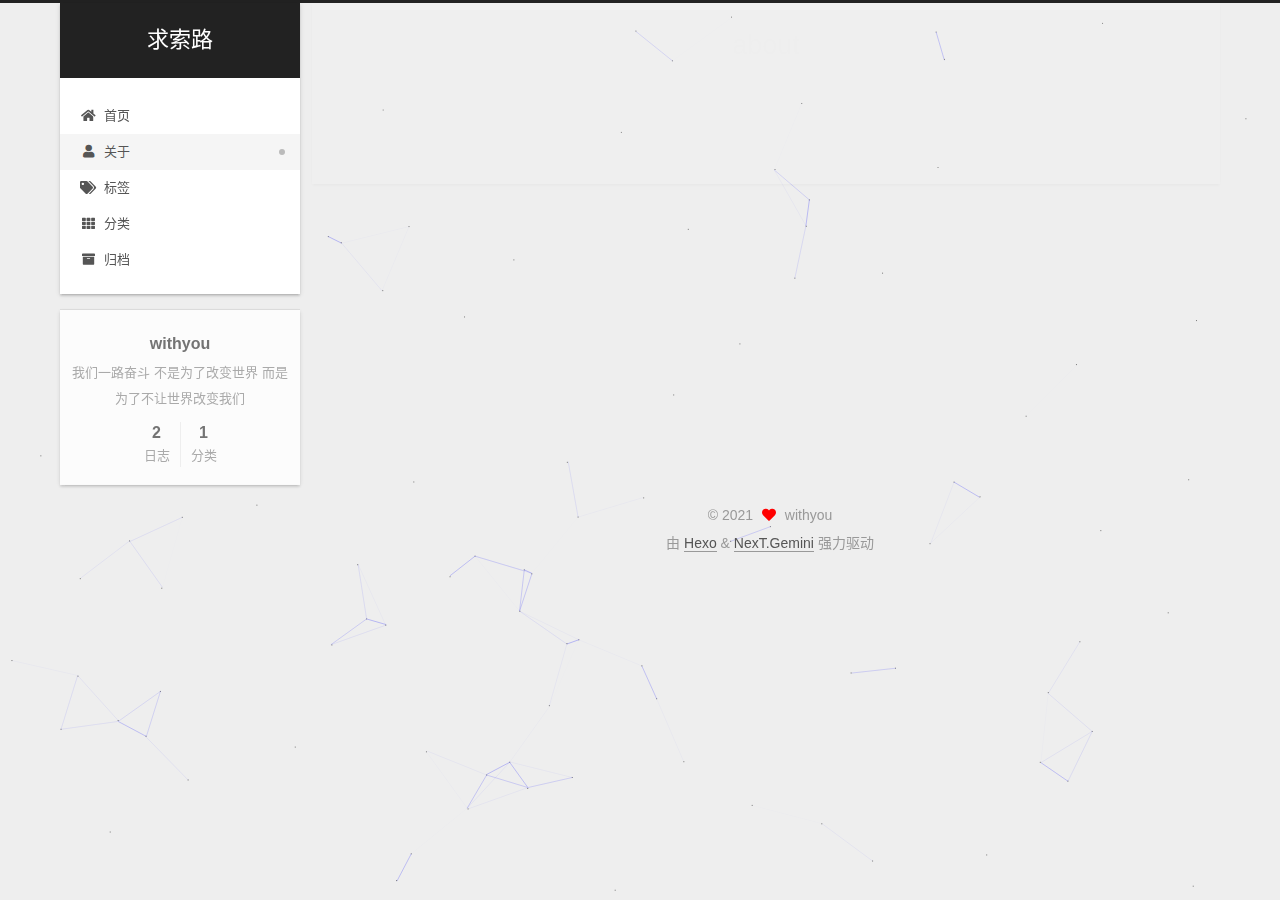
==== commit c9c4f228: "Site updated: 2021-06-27 22:29:55" ====
--- a/about/index.html
+++ b/about/index.html
@@ -268,12 +268,6 @@
         <span class="site-state-item-count">1</span>
         <span class="site-state-item-name">分类</span></a>
       </div>
-      <div class="site-state-item site-state-tags">
-            <a href="/tags/">
-          
-        <span class="site-state-item-count">1</span>
-        <span class="site-state-item-name">标签</span></a>
-      </div>
   </nav>
 </div>
 
--- a/css/main.css
+++ b/css/main.css
@@ -1168,7 +1168,7 @@
 }
 .links-of-author a::before,
 .links-of-author span.exturl::before {
-  background: #8aff5d;
+  background: #ffbf85;
   border-radius: 50%;
   content: ' ';
   display: inline-block;
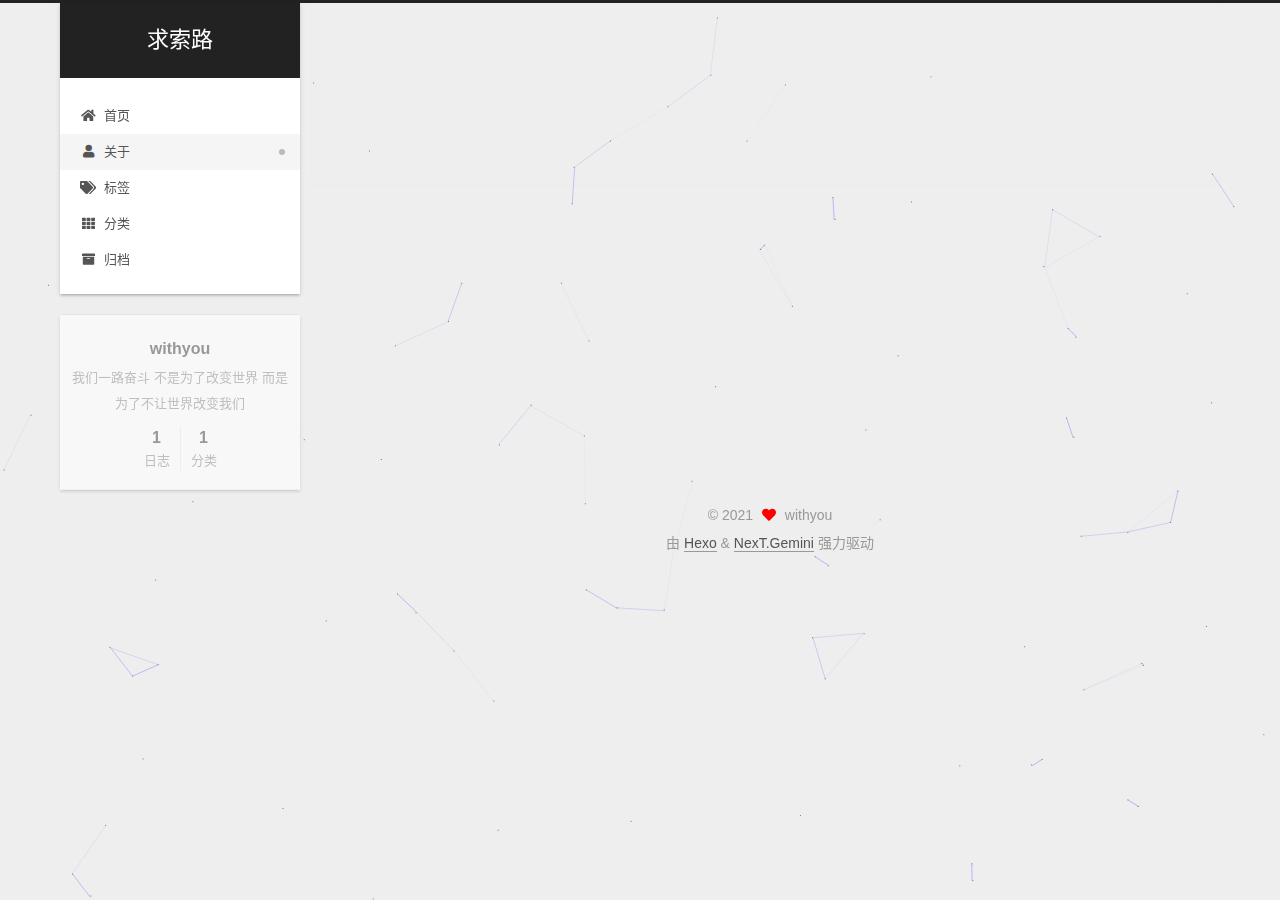
==== commit 72a16c1e: "Site updated: 2021-07-07 20:22:39" ====
--- a/about/index.html
+++ b/about/index.html
@@ -6,7 +6,7 @@
 <meta name="theme-color" content="#222">
 <meta name="generator" content="Hexo 5.4.0">
   <link rel="apple-touch-icon" sizes="180x180" href="/images/apple-touch-icon-next.png">
-  <link rel="icon" type="image/png" sizes="32x32" href="/images/favicon-32x32-next.png">
+  <link rel="icon" type="image/png" sizes="32x32" href="/images/favicon.ico">
   <link rel="icon" type="image/png" sizes="16x16" href="/images/favicon-16x16-next.png">
   <link rel="mask-icon" href="/images/logo.svg" color="#222">
 
@@ -258,7 +258,7 @@
       <div class="site-state-item site-state-posts">
           <a href="/archives/">
         
-          <span class="site-state-item-count">2</span>
+          <span class="site-state-item-count">1</span>
           <span class="site-state-item-name">日志</span>
         </a>
       </div>
--- a/css/main.css
+++ b/css/main.css
@@ -1168,7 +1168,7 @@
 }
 .links-of-author a::before,
 .links-of-author span.exturl::before {
-  background: #ffbf85;
+  background: #3e8bd4;
   border-radius: 50%;
   content: ' ';
   display: inline-block;
